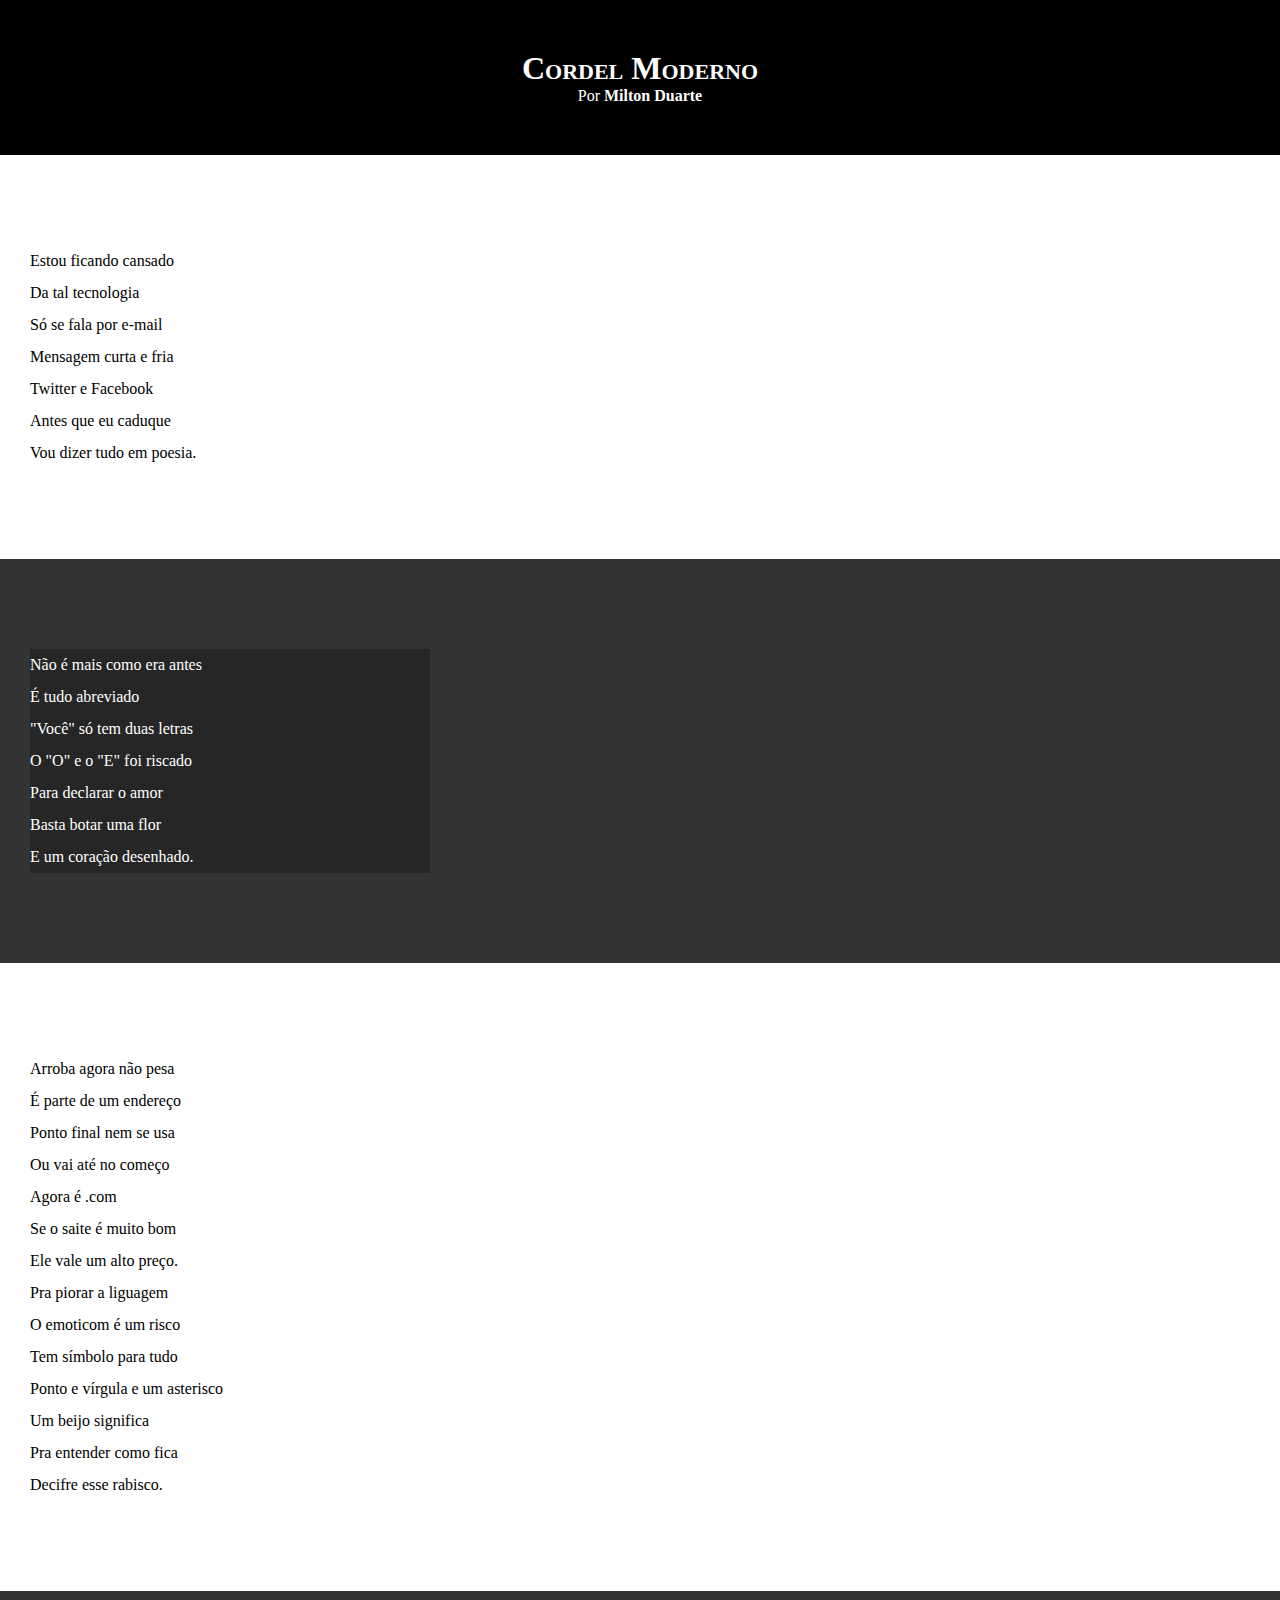
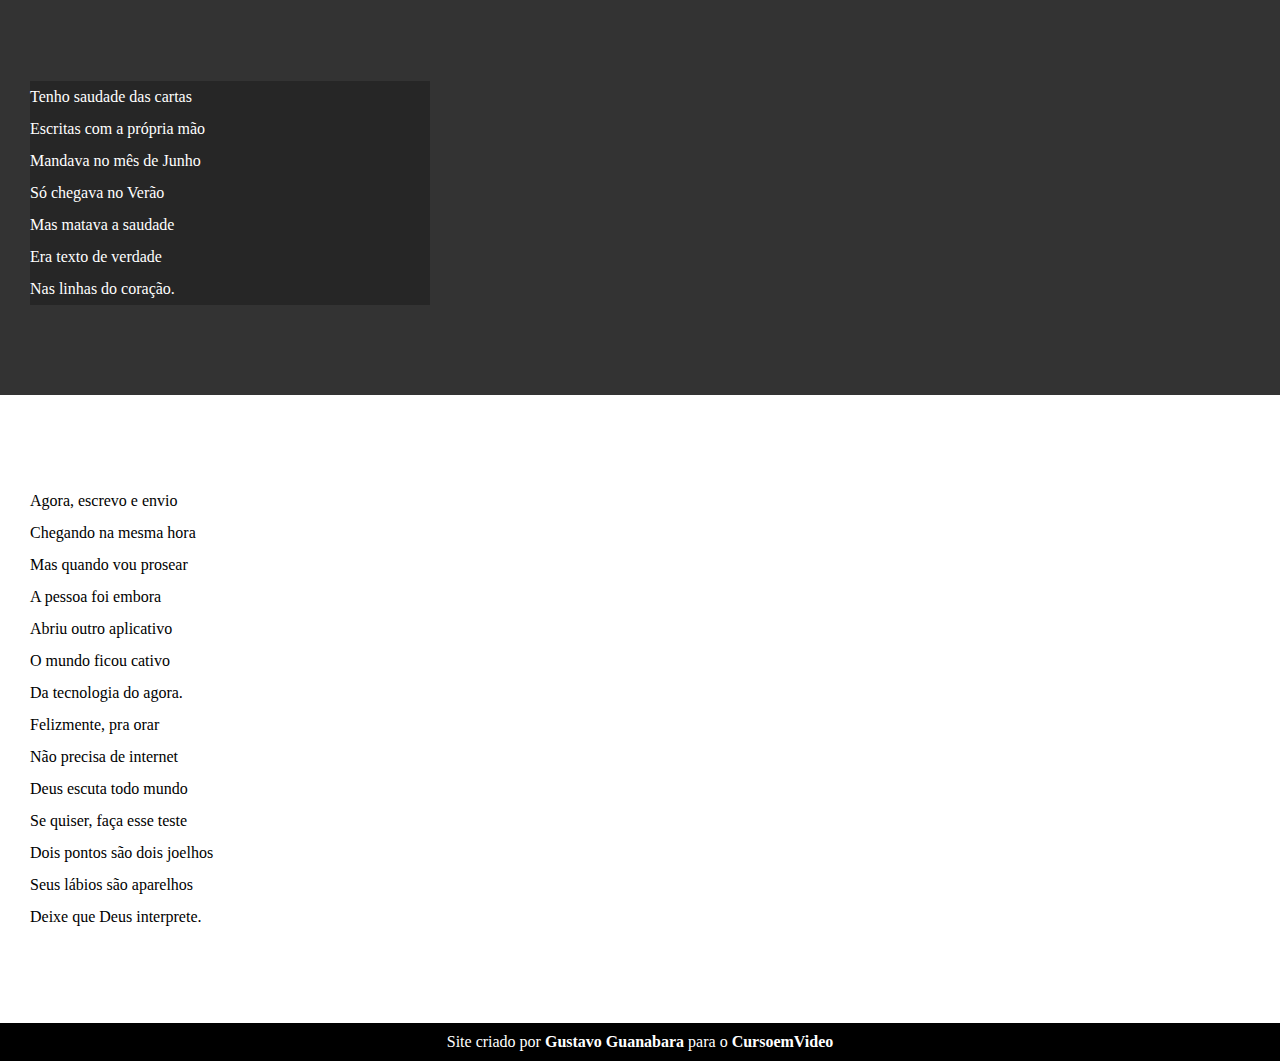
==== desafio-12/index.html @ d009e9bc "atualizei estilos e textos dos blocos" ====
<!DOCTYPE html>
<html lang="pt-br">

<head>
    <meta charset="UTF-8">
    <meta http-equiv="X-UA-Compatible" content="IE=edge">
    <meta name="viewport" content="width=device-width, initial-scale=1.0">
    <link rel="stylesheet" href="estilo/style.css">
    <title>Cordel Moderno</title>
    
</head>

<body>
    <header>

        <h1>Cordel Moderno</h1>
        <p>
            Por <a href="  https://www.recantodasletras.com.br/poesias/3186743" target="_blank">Milton Duarte</a>
        </p>

    </header>

    <section class="normal">
        <p>
            Estou ficando cansado<br>
            Da tal tecnologia<br>
            Só se fala por e-mail<br>
            Mensagem curta e fria<br>
            Twitter e Facebook<br>
            Antes que eu caduque<br>
            Vou dizer tudo em poesia.
        </p>
    </section>



    <section class="imagem">
        <p>
            Não é mais como era antes<br>
            É tudo abreviado<br>
            "Você" só tem duas letras<br>
            O "O" e o "E" foi riscado<br>
            Para declarar o amor<br>
            Basta botar uma flor<br>
            E um coração desenhado.
        </p>
    </section>



    <section class="normal">
        <p>
            Arroba agora não pesa<br>
            É parte de um endereço<br>
            Ponto final nem se usa<br>
            Ou vai até no começo<br>
            Agora é .com<br>
            Se o saite é muito bom<br>
            Ele vale um alto preço.
        </p>

        <p>
            Pra piorar a liguagem<br>
            O emoticom é um risco<br>
            Tem símbolo para tudo<br>
            Ponto e vírgula e um asterisco<br>
            Um beijo significa<br>
            Pra entender como fica<br>
            Decifre esse rabisco.
        </p>
    </section>



    <section class="imagem">
        <p>
            Tenho saudade das cartas<br>
            Escritas com a própria mão<br>
            Mandava no mês de Junho<br>
            Só chegava no Verão<br>
            Mas matava a saudade<br>
            Era texto de verdade<br>
            Nas linhas do coração.
        </p>
    </section>


    <section class="normal">
        <p>
            Agora, escrevo e envio<br>
            Chegando na mesma hora<br>
            Mas quando vou prosear<br>
            A pessoa foi embora<br>
            Abriu outro aplicativo<br>
            O mundo ficou cativo<br>
            Da tecnologia do agora.
        </p>

        <p>
            Felizmente, pra orar<br>
            Não precisa de internet<br>
            Deus escuta todo mundo<br>
            Se quiser, faça esse teste<br>
            Dois pontos são dois joelhos<br>
            Seus lábios são aparelhos<br>
            Deixe que Deus interprete.
        </p>
    </section>
    <footer>
        <p>Site criado por <a href="https://gustavoguanabara.github.io" target="_blank">Gustavo Guanabara</a> para o
            <a href="https://www.cursoemvideo.com" target="_blank">CursoemVideo</a>
        </p>
    </footer>
</body>

</html>
---- desafio-12/estilo/style.css ----
@charset "UTF-8";

* {
    margin: 0px;
    padding: 0px;
}

html,
body {
    min-height: 100vh;
    background-color: darkgrey;
}

header {
    background-color: black;
    color: white;
    text-align: center;

}

header>h1 {
    padding-top: 50px;
    font-variant: small-caps;
}


header>p {
    padding-bottom: 50px;
}

header a,
footer a {
    color: white;
    text-decoration: none;
    font-weight: bolder;

}

header a:hover,
footer a:hover {
    text-decoration: underline;
}

section {
    padding-top: 10vh;
    padding-bottom: 10vh;
    line-height: 2em;
    padding-left: 30px;
}

section.normal {
    background-color: white;
    color: black;
}

section.imagem {
    background-color: rgb(51, 51, 51);
    color: white;
}

section.imagem>p {
    width: 400px;
    background-color: rgba(0, 0, 0, 0.253);
}



footer {
    background-color: black;
    text-align: center;
    color: white;
    padding: 10px;
}
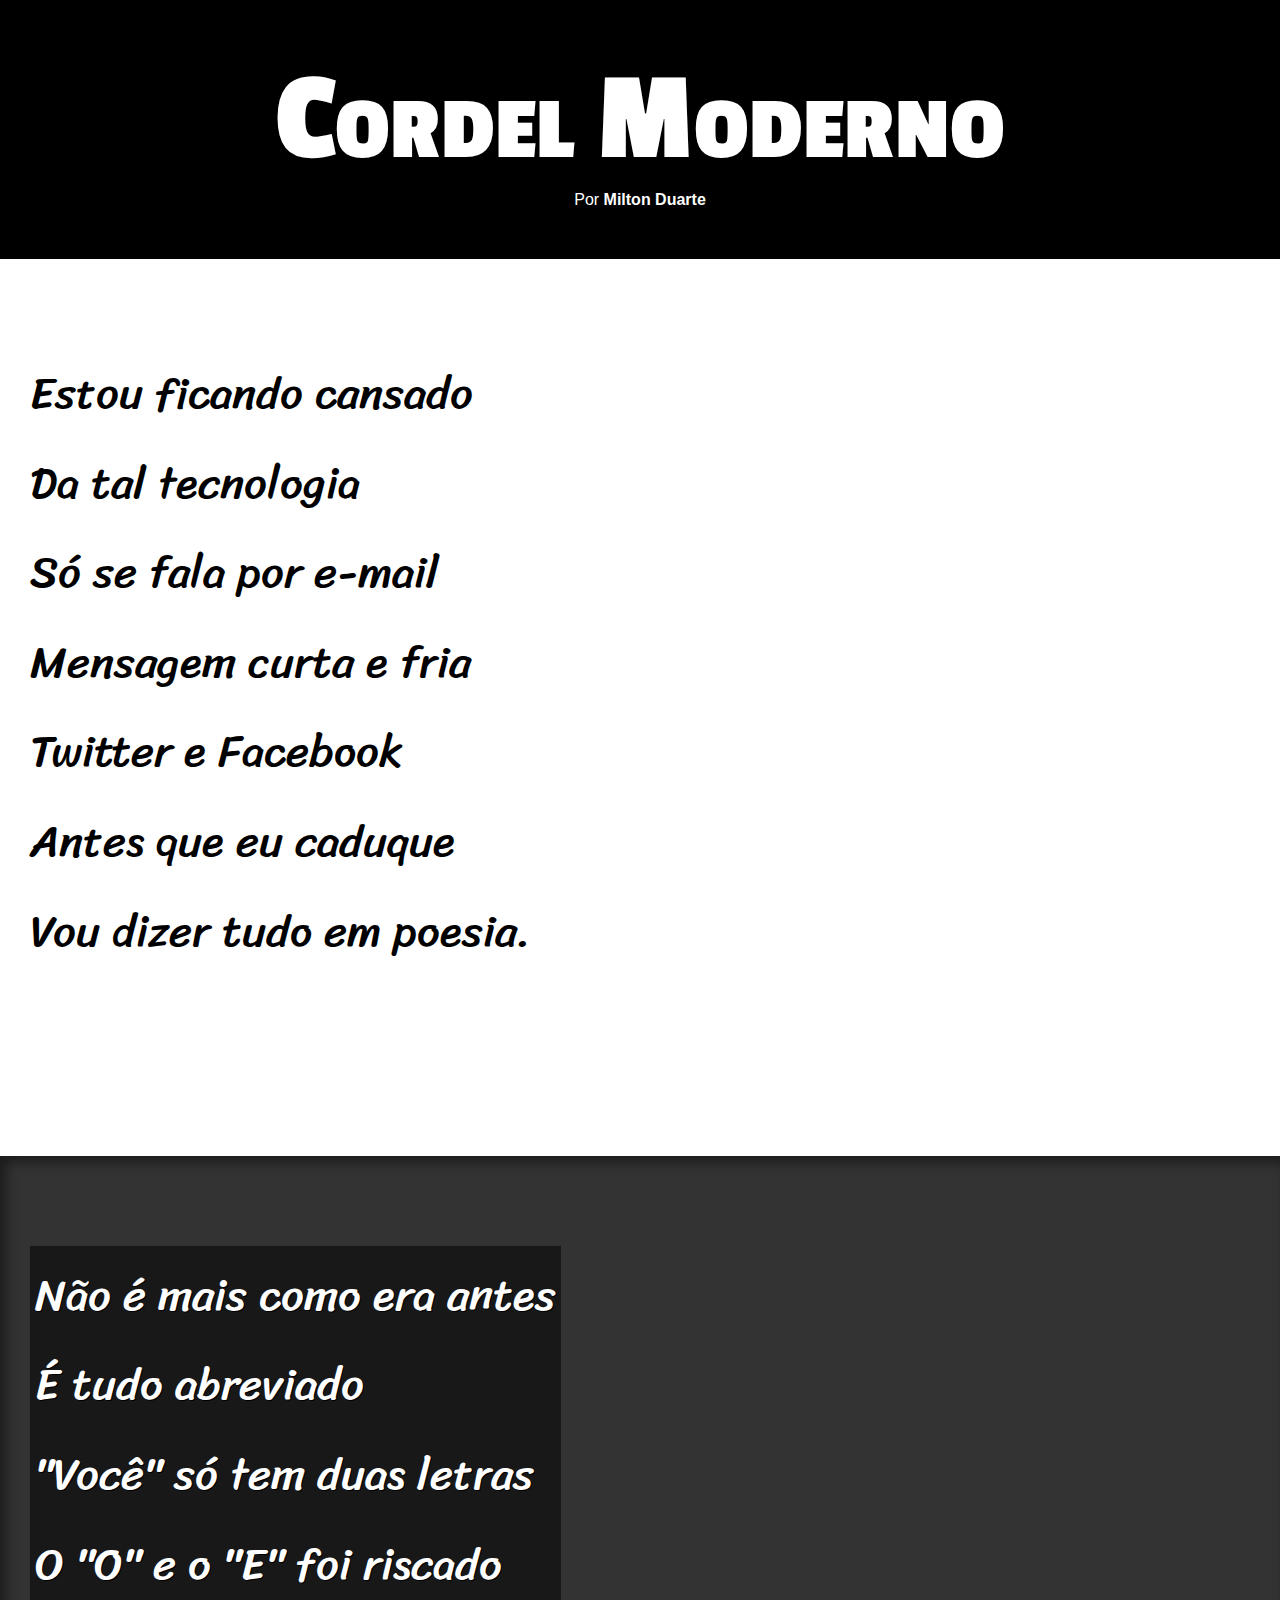
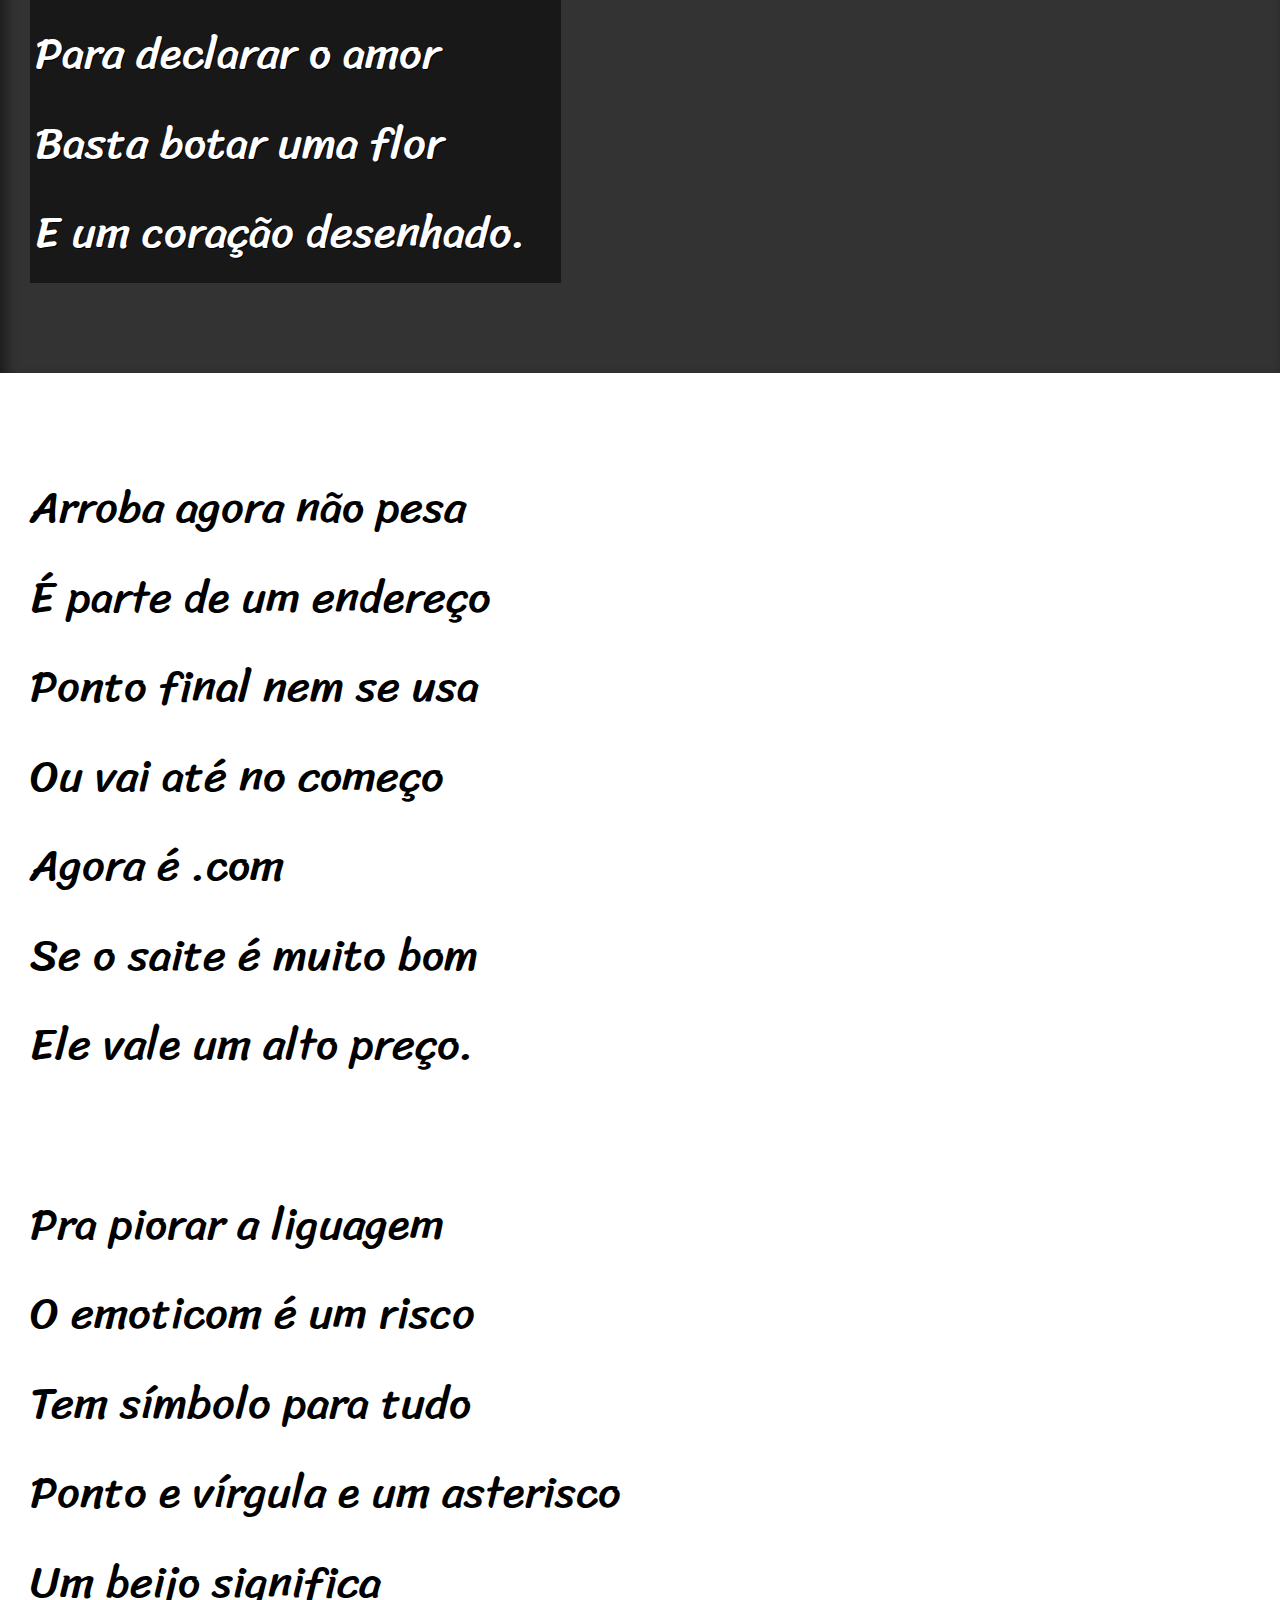
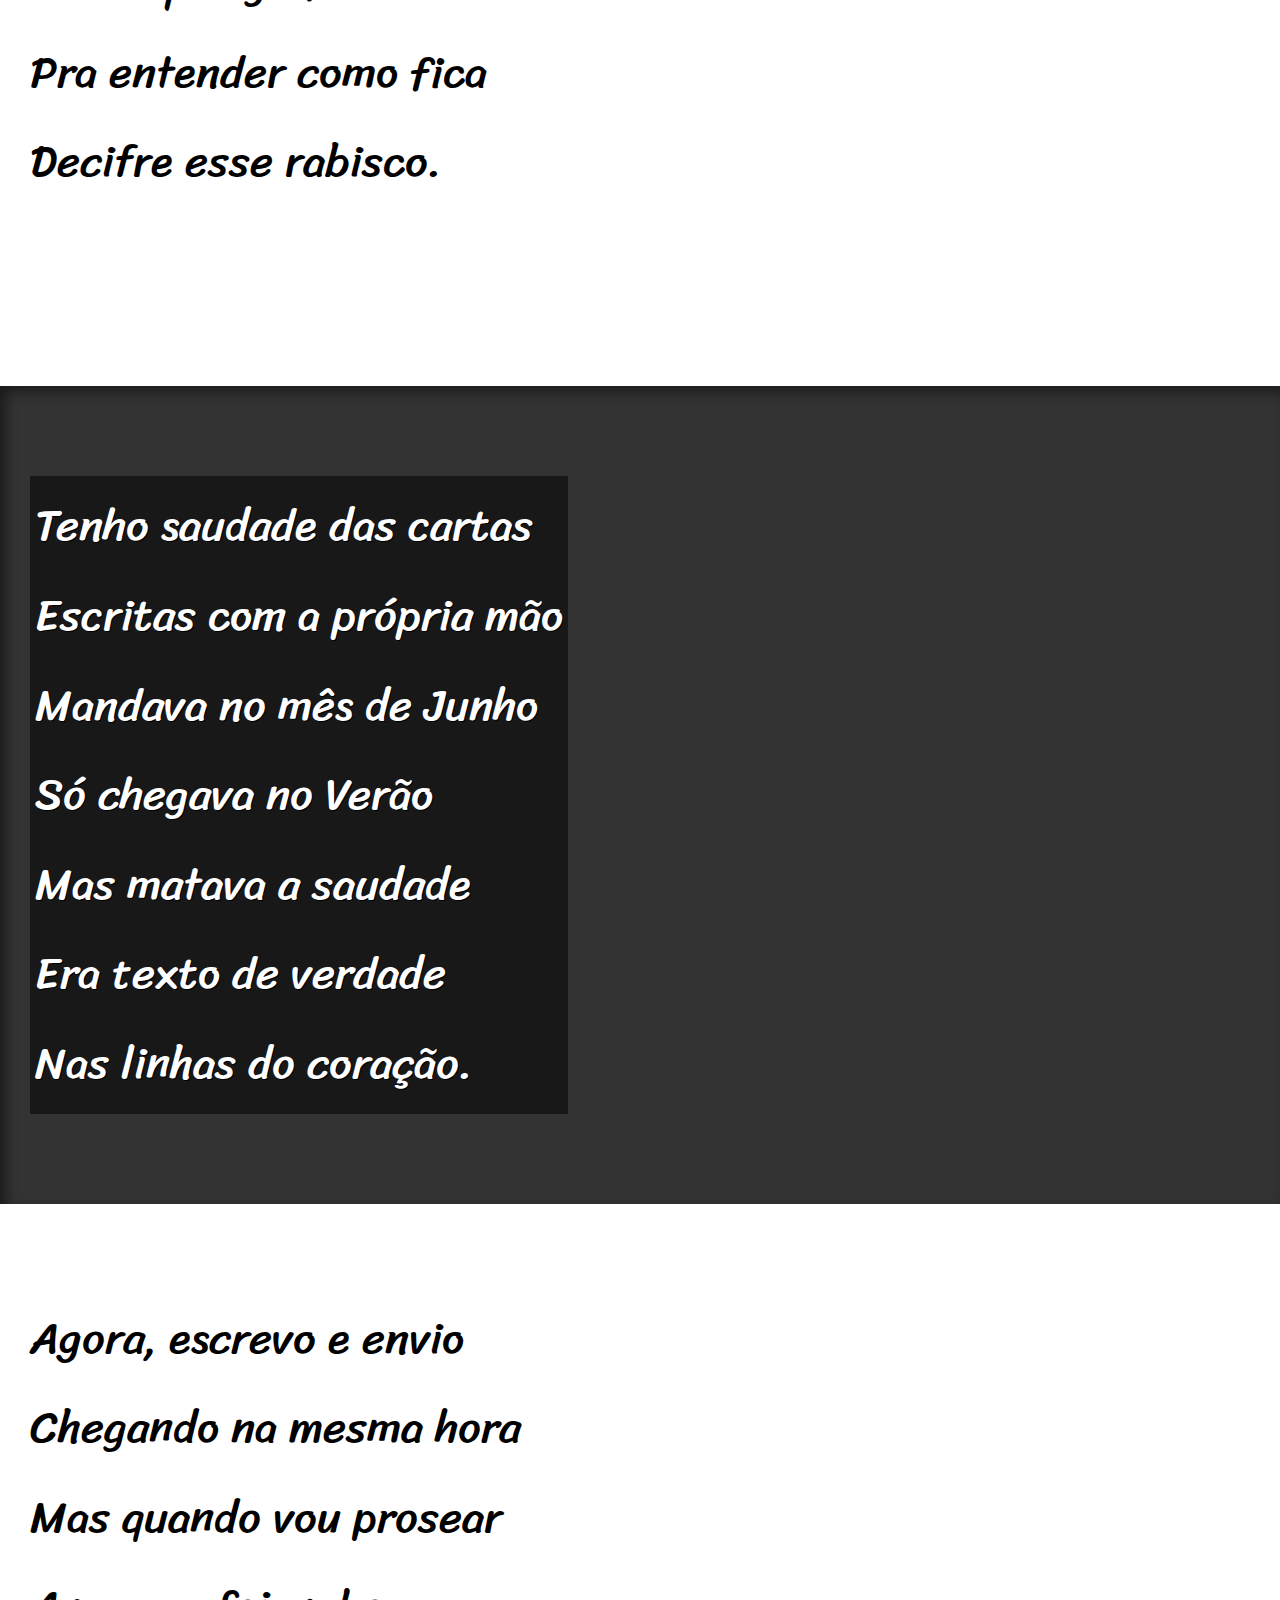
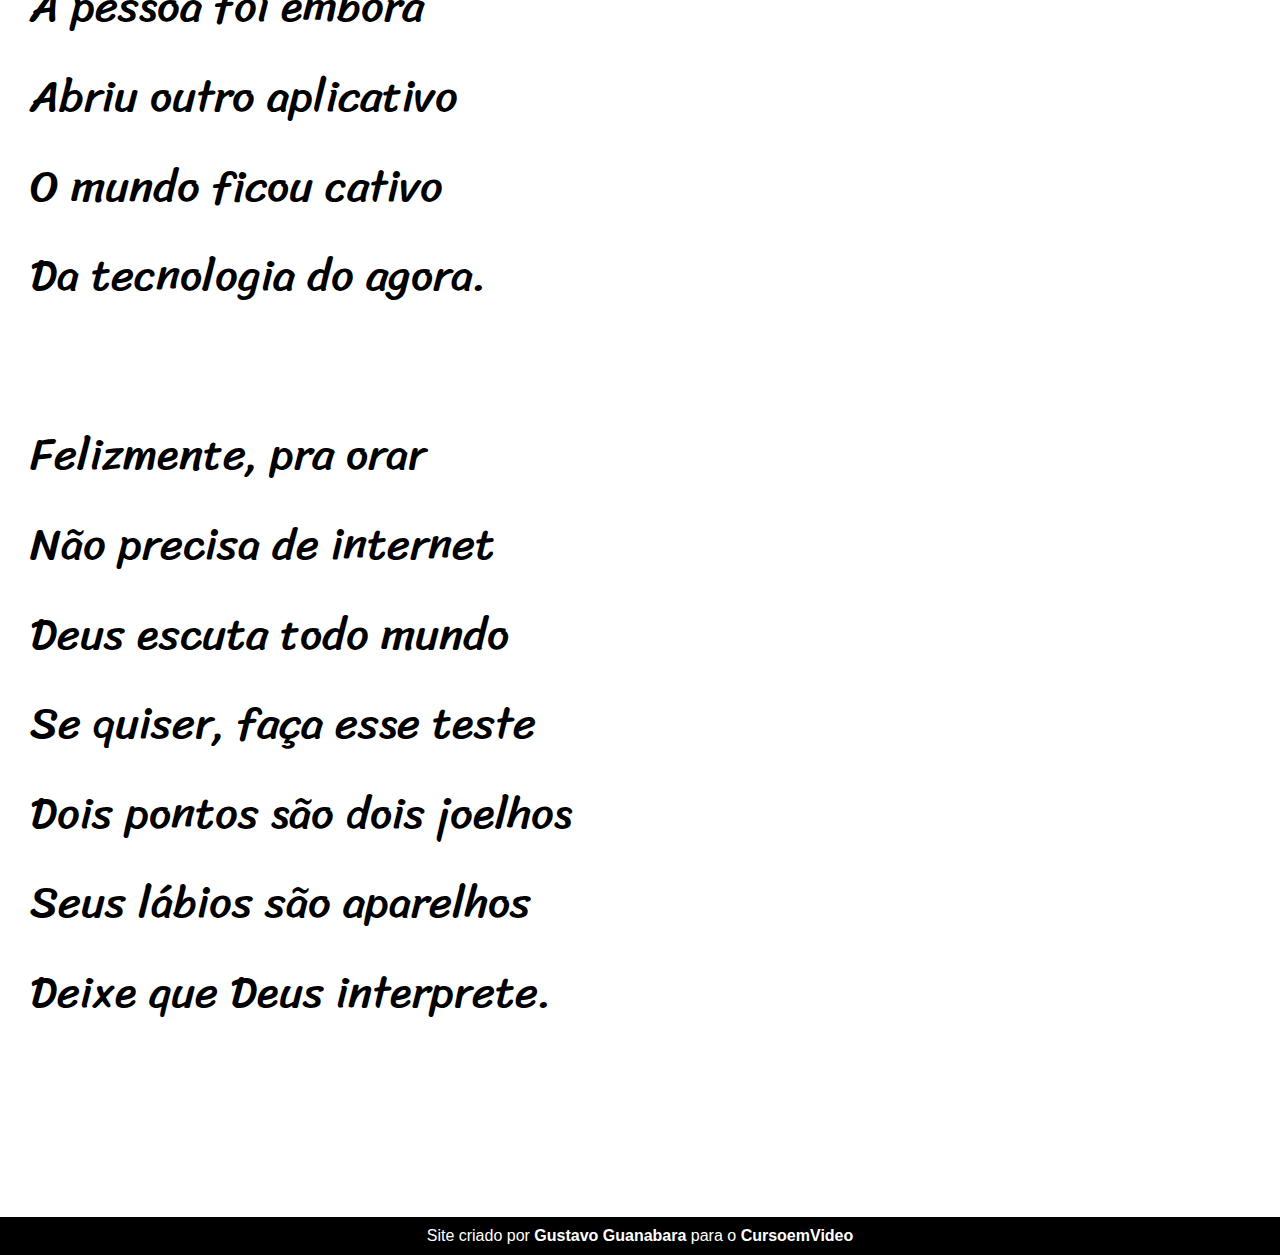
==== commit b8d6bdd5: "atualizei" ====
--- a/desafio-12/index.html
+++ b/desafio-12/index.html
@@ -34,7 +34,7 @@
 
 
 
-    <section class="imagem">
+    <section class="imagem" id="img01">
         <p>
             Não é mais como era antes<br>
             É tudo abreviado<br>
@@ -72,7 +72,7 @@
 
 
 
-    <section class="imagem">
+    <section class="imagem" id="img02">
         <p>
             Tenho saudade das cartas<br>
             Escritas com a própria mão<br>
--- a/desafio-12/estilo/style.css
+++ b/desafio-12/estilo/style.css
@@ -1,14 +1,27 @@
 @charset "UTF-8";
+
+@import url('https://fonts.googleapis.com/css2?family=Bebas+Neue&family=Passion+One:wght@400;700;900&display=swap');
+@import url('https://fonts.googleapis.com/css2?family=Sriracha&display=swap');
+
+:root {
+    --fonte1: Verdana, Geneva, Tahoma, sans-serif;
+    --fonte2: 'Passion One', cursive;
+    --fonte3: 'Sriracha', cursive;
+}
+
 
 * {
     margin: 0px;
     padding: 0px;
+    font-size: 1em;
 }
 
 html,
 body {
     min-height: 100vh;
     background-color: darkgrey;
+    font-family: var(--fonte1);
+
 }
 
 header {
@@ -21,6 +34,8 @@
 header>h1 {
     padding-top: 50px;
     font-variant: small-caps;
+    font-family: var(--fonte2);
+    font-size: 10vw;
 }
 
 
@@ -46,6 +61,12 @@
     padding-bottom: 10vh;
     line-height: 2em;
     padding-left: 30px;
+    font-family: var(--fonte3);
+    font-size: 3.5vw;
+}
+
+section>p {
+    padding-bottom: 2em;
 }
 
 section.normal {
@@ -56,11 +77,27 @@
 section.imagem {
     background-color: rgb(51, 51, 51);
     color: white;
+    box-shadow: inset 6px 6px 13px 0px rgba(0, 0, 0, 0.473);
+    background-size: cover;
+    background-attachment: fixed;
 }
 
 section.imagem>p {
-    width: 400px;
-    background-color: rgba(0, 0, 0, 0.253);
+    display: inline-block;
+    padding: 5px;
+    background-color: rgba(0, 0, 0, 0.514);
+    text-shadow: 1px 1px 0px black;
+}
+
+section#img01 {
+    background-image: url("../imagens/background001.jpg");
+    background-position: right center;
+    
+}
+
+section#img02 {
+    background-image: url("../imagens/background002.jpg");
+    
 }
 
 
